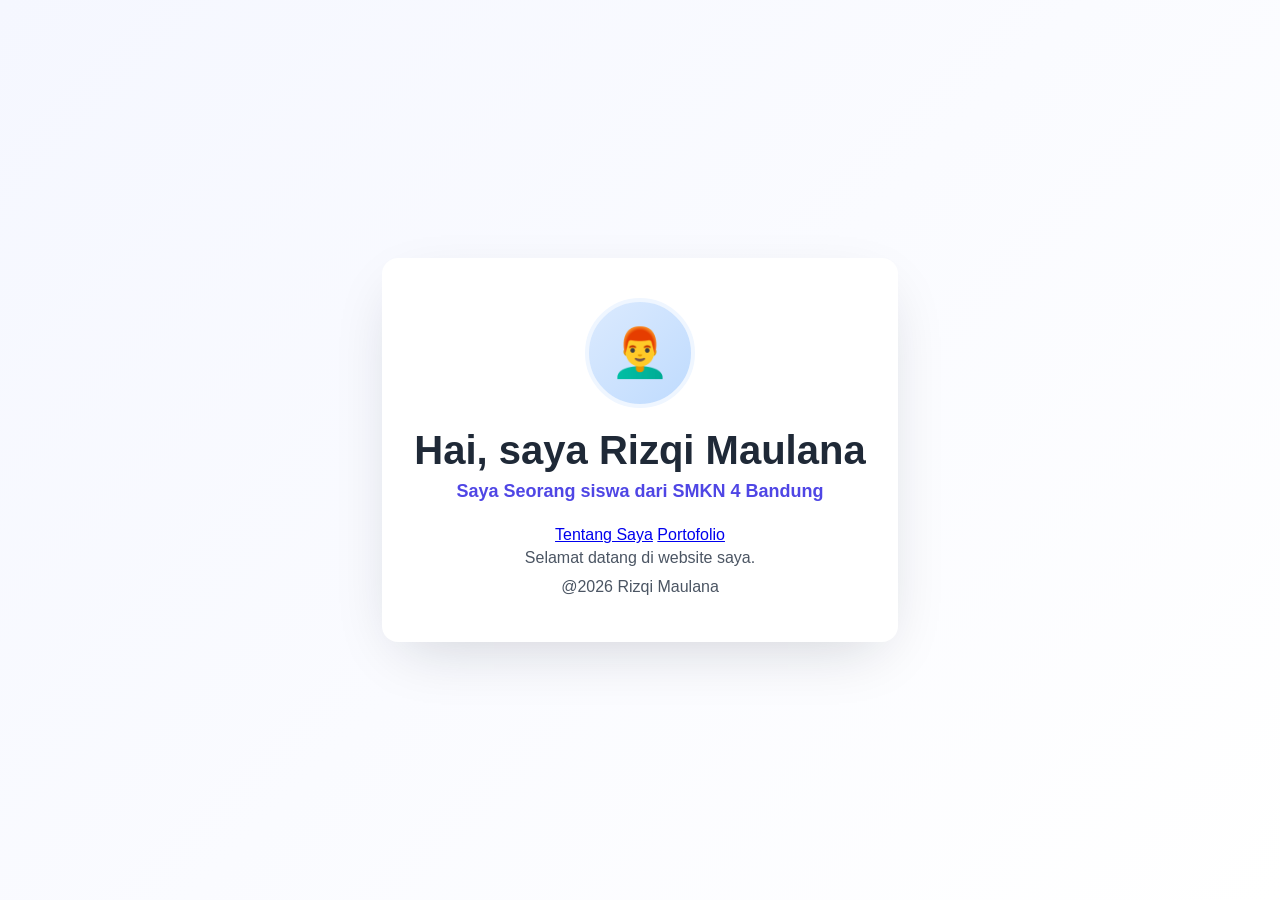
==== index.html @ f418ff09 "Add files via upload" ====
<!DOCTYPE html>
<html lang="id">

<head>
  <meta charset="UTF-8" />
  <meta name="viewport" content="width=device-width, initial-scale=1.0" />
  <title>Beranda</title>

  <style>
    * {
      margin: 0;
      padding: 0;
      box-sizing: border-box;
    }

    body {
      font-family: "Segoe UI", Tahoma, Geneva, Verdana, sans-serif;
      background: linear-gradient(135deg, #f5f7ff 0%, #ffffff 100%);
      color: #1f2937;
      min-height: 100vh;
      display: flex;
      align-items: center;
      justify-content: center;
      padding: 20px;
    }

    .card {
      background-color: #ffffff;
      max-width: 640px;
      width: 100%;
      padding: 40px 32px;
      border-radius: 16px;
      box-shadow: 0 20px 60px -20px rgba(15, 23, 42, 0.2);
      text-align: center;
    }

    .avatar {
      width: 110px;
      height: 110px;
      border-radius: 50%;
      margin: 0 auto 20px auto;
      background: linear-gradient(135deg, #dbeafe 0%, #bfdbfe 100%);
      display: flex;
      align-items: center;
      justify-content: center;
      font-size: 48px;
      border: 4px solid #eff6ff;
    }

    h1 {
      font-size: clamp(28px, 5vw, 40px);
      font-weight: 700;
      margin-bottom: 8px;
    }

    .role {
      color: #4f46e5;
      font-size: clamp(16px, 2.5vw, 18px);
      font-weight: 600;
      margin-bottom: 24px;
    }

    p {
      color: #4b5563;
      font-size: clamp(15px, 2.2vw, 16px);
      line-height: 1.8;
      max-width: 50ch;
      margin: 0 auto;
    }
  </style>
</head>

<body>
  <main>
    <section class="card">
      <div class="avatar">👨‍🦰</div>
      <h1>Hai, saya Rizqi Maulana</h1>
      <div class="role">Saya Seorang siswa dari SMKN 4 Bandung</div>
       
      <nav class="nav-menu" aria-label="Menu utama">
        <a href="about.html">Tentang Saya</a>
        <a href="Portofolio.html">Portofolio</a>
      </nav>
      
      <p>
        Selamat datang di website saya.
      </p>
      <p>
        @2026 Rizqi Maulana
      </p>
    </section>
  </main>
</body>

</html>
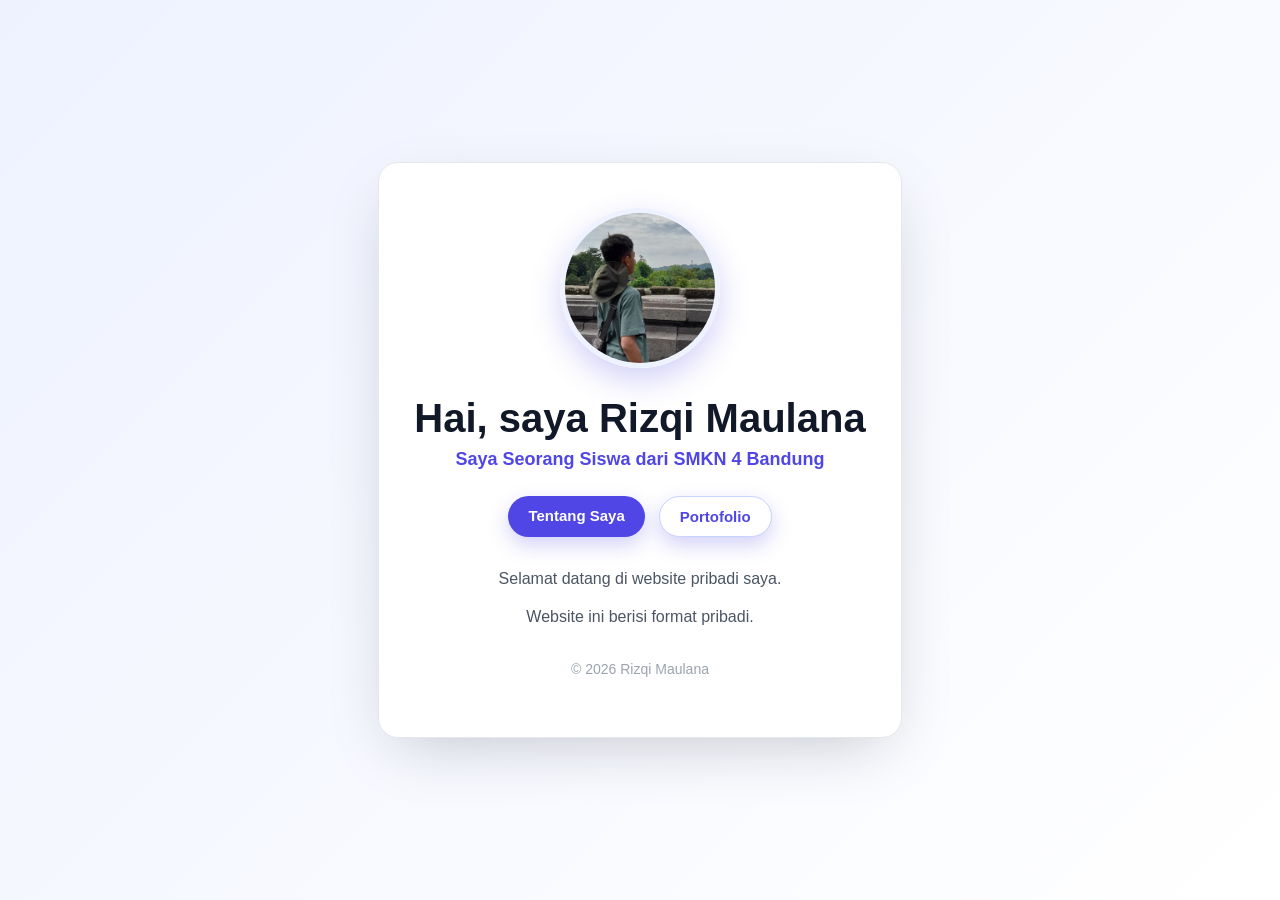
==== commit c7de609c: "Refactor index.html for layout and styling enhancements Updated styles and structure for improved la" ====
--- a/index.html
+++ b/index.html
@@ -15,7 +15,7 @@
 
     body {
       font-family: "Segoe UI", Tahoma, Geneva, Verdana, sans-serif;
-      background: linear-gradient(135deg, #f5f7ff 0%, #ffffff 100%);
+      background: linear-gradient(135deg, #eef2ff 0%, #ffffff 100%);
       color: #1f2937;
       min-height: 100vh;
       display: flex;
@@ -26,38 +26,73 @@
 
     .card {
       background-color: #ffffff;
-      max-width: 640px;
+      max-width: 650px;
       width: 100%;
-      padding: 40px 32px;
-      border-radius: 16px;
-      box-shadow: 0 20px 60px -20px rgba(15, 23, 42, 0.2);
+      padding: 45px 35px;
+      border-radius: 20px;
+      box-shadow: 0 20px 60px -20px rgba(15, 23, 42, 0.25);
       text-align: center;
+      border: 1px solid #e5e7eb;
     }
 
-    .avatar {
-      width: 110px;
-      height: 110px;
+    .foto-profil {
+      width: 160px;
+      height: 160px;
+      object-fit: cover;
       border-radius: 50%;
-      margin: 0 auto 20px auto;
-      background: linear-gradient(135deg, #dbeafe 0%, #bfdbfe 100%);
-      display: flex;
-      align-items: center;
-      justify-content: center;
-      font-size: 48px;
-      border: 4px solid #eff6ff;
+      border: 5px solid #eef2ff;
+      box-shadow: 0 12px 30px rgba(79, 70, 229, 0.25);
+      margin-bottom: 24px;
     }
 
     h1 {
       font-size: clamp(28px, 5vw, 40px);
       font-weight: 700;
       margin-bottom: 8px;
+      color: #111827;
     }
 
     .role {
       color: #4f46e5;
       font-size: clamp(16px, 2.5vw, 18px);
       font-weight: 600;
-      margin-bottom: 24px;
+      margin-bottom: 26px;
+    }
+
+    .nav-menu {
+      display: flex;
+      justify-content: center;
+      gap: 14px;
+      flex-wrap: wrap;
+      margin-bottom: 28px;
+    }
+
+    .nav-menu a {
+      text-decoration: none;
+      background-color: #4f46e5;
+      color: #ffffff;
+      padding: 11px 20px;
+      border-radius: 999px;
+      font-weight: 600;
+      font-size: 15px;
+      transition: 0.3s ease;
+      box-shadow: 0 8px 20px rgba(79, 70, 229, 0.25);
+    }
+
+    .nav-menu a:hover {
+      background-color: #3730a3;
+      transform: translateY(-3px);
+    }
+
+    .nav-menu a:nth-child(2) {
+      background-color: #ffffff;
+      color: #4f46e5;
+      border: 1px solid #c7d2fe;
+    }
+
+    .nav-menu a:nth-child(2):hover {
+      background-color: #eef2ff;
+      color: #3730a3;
     }
 
     p {
@@ -65,7 +100,32 @@
       font-size: clamp(15px, 2.2vw, 16px);
       line-height: 1.8;
       max-width: 50ch;
-      margin: 0 auto;
+      margin: 0 auto 10px;
+    }
+
+    .footer {
+      margin-top: 25px;
+      color: #9ca3af;
+      font-size: 14px;
+    }
+
+    @media (max-width: 480px) {
+      .card {
+        padding: 35px 22px;
+      }
+
+      .foto-profil {
+        width: 135px;
+        height: 135px;
+      }
+
+      .nav-menu {
+        flex-direction: column;
+      }
+
+      .nav-menu a {
+        width: 100%;
+      }
     }
   </style>
 </head>
@@ -73,23 +133,32 @@
 <body>
   <main>
     <section class="card">
-      <div class="avatar">👨‍🦰</div>
+      <img src="Gambar/Rizqi.jpeg" alt="Foto Rizqi Maulana" class="foto-profil">
+
       <h1>Hai, saya Rizqi Maulana</h1>
-      <div class="role">Saya Seorang siswa dari SMKN 4 Bandung</div>
-       
+
+      <div class="role">
+        Saya Seorang Siswa dari SMKN 4 Bandung
+      </div>
+
       <nav class="nav-menu" aria-label="Menu utama">
         <a href="about.html">Tentang Saya</a>
         <a href="Portofolio.html">Portofolio</a>
       </nav>
-      
+
       <p>
-        Selamat datang di website saya.
+        Selamat datang di website pribadi saya.
       </p>
+
       <p>
-        @2026 Rizqi Maulana
+        Website ini berisi format pribadi.
+      </p>
+
+      <p class="footer">
+        © 2026 Rizqi Maulana
       </p>
     </section>
   </main>
 </body>
 
-</html>+</html>
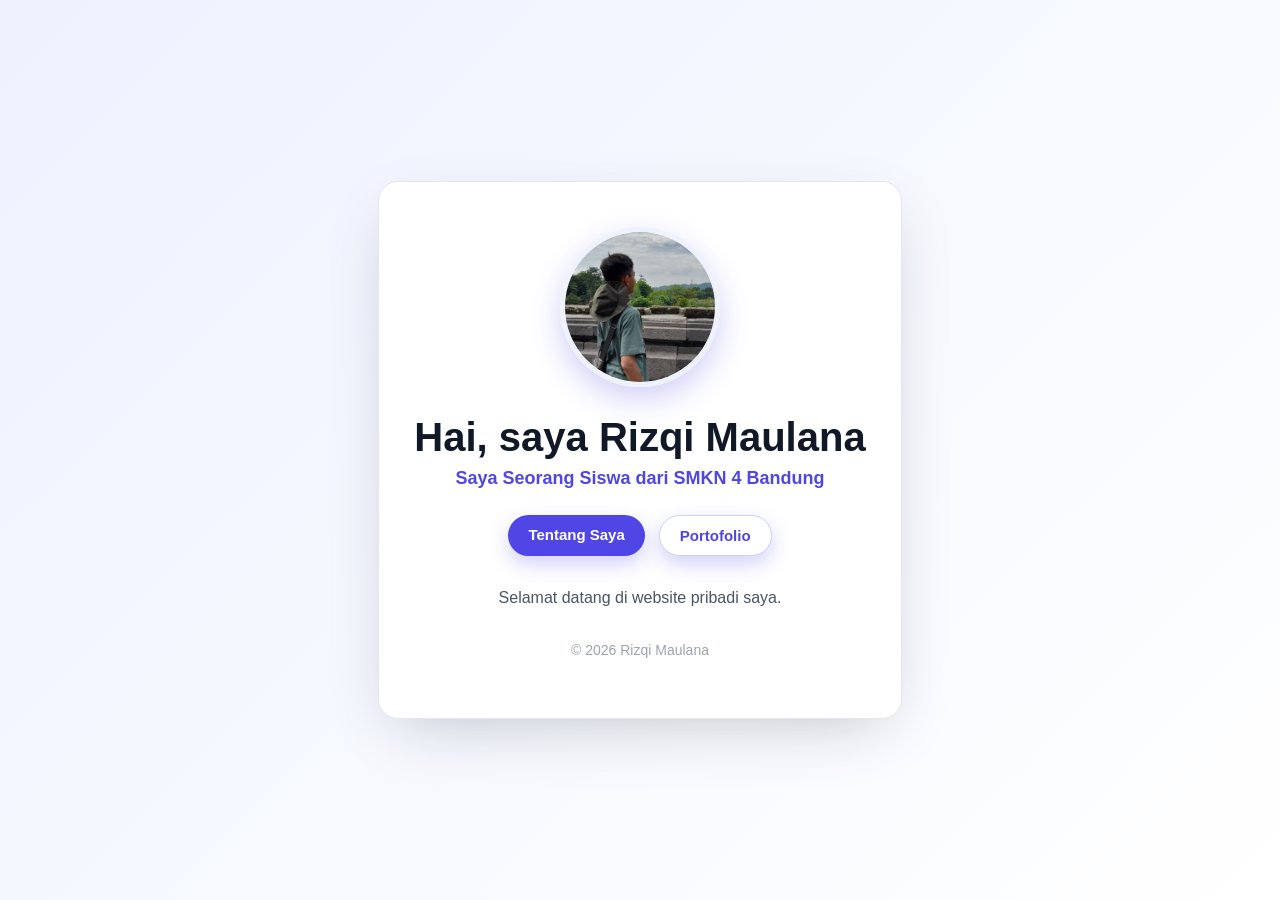
==== commit 06e632f2: "Update index.html" ====
--- a/index.html
+++ b/index.html
@@ -150,10 +150,6 @@
         Selamat datang di website pribadi saya.
       </p>
 
-      <p>
-        Website ini berisi format pribadi.
-      </p>
-
       <p class="footer">
         © 2026 Rizqi Maulana
       </p>
